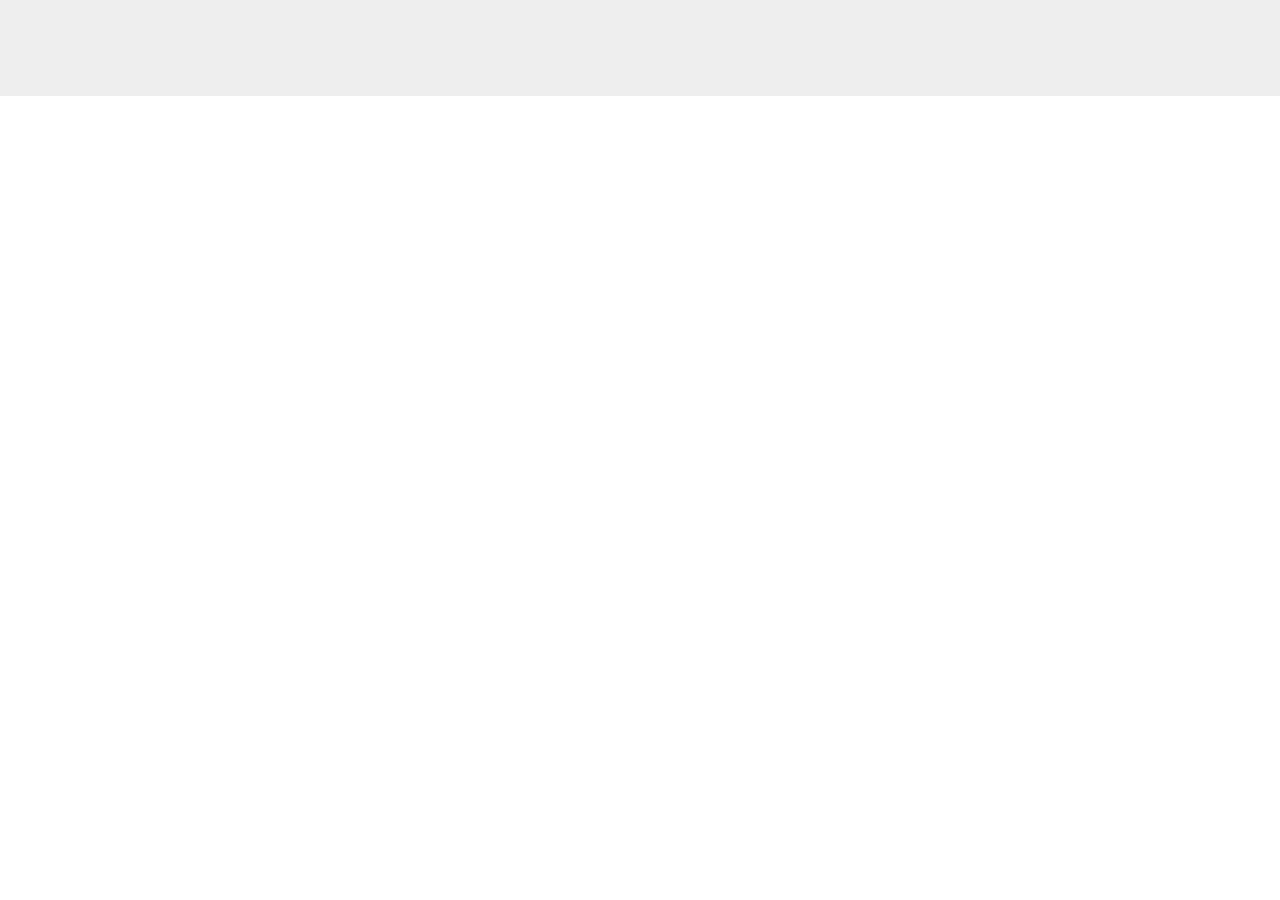
==== index.html @ 435d03ca "add controllers and services folders with initial files, edit index.html" ====
<!DOCTYPE html>
<html lang="en" ng-app="hackerNews">
<head>
  <meta charset="UTF-8">
  <script src="lib/angular.js"></script>
  <script src="lib/angular-ui-router.js"></script>
  <script src="app.js"></script>
  <link href="//maxcdn.bootstrapcdn.com/bootstrap/3.3.4/css/bootstrap.min.css" rel="stylesheet">
  <link href="css/styles.css" rel="stylesheet" type="text/css">
  <script src="controllers/StudentsController.js"></script>
  <script src="services/StudentsFactory.js"></script>

  <title>Hacker News</title>
</head>
<body>
  <div class="jumbotron">
  </div>
  <div class="container">
    <div ui-view></div>
  </div>
</body>
</html>
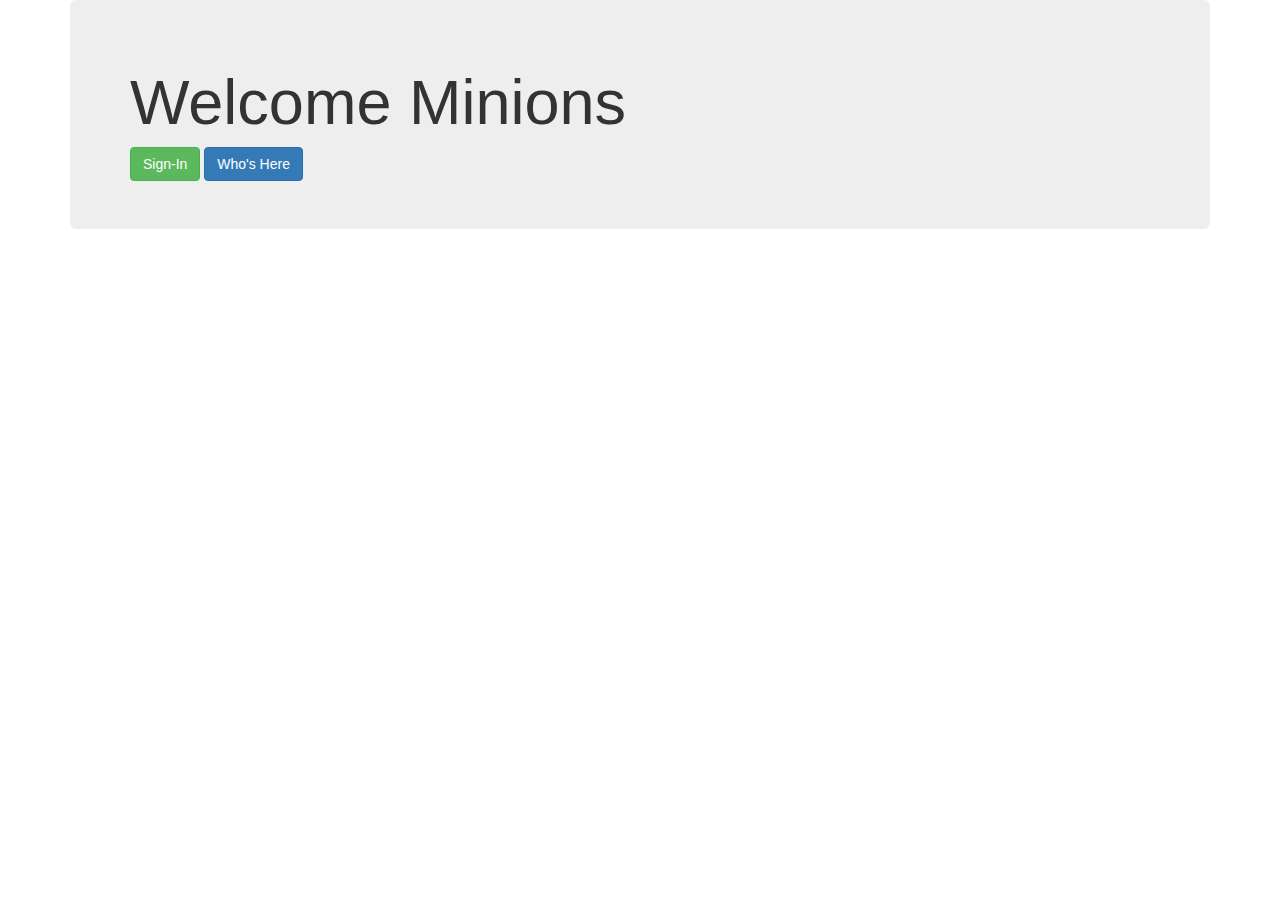
==== commit 293c9f5e: "add AttendanceCtrl" ====
--- a/index.html
+++ b/index.html
@@ -1,5 +1,5 @@
 <!DOCTYPE html>
-<html lang="en" ng-app="hackerNews">
+<html lang="en" ng-app="rollCall">
 <head>
   <meta charset="UTF-8">
   <script src="lib/angular.js"></script>
@@ -7,14 +7,13 @@
   <script src="app.js"></script>
   <link href="//maxcdn.bootstrapcdn.com/bootstrap/3.3.4/css/bootstrap.min.css" rel="stylesheet">
   <link href="css/styles.css" rel="stylesheet" type="text/css">
+  <script src="services/StudentsFactory.js"></script>
   <script src="controllers/StudentsController.js"></script>
-  <script src="services/StudentsFactory.js"></script>
+  <script src="controllers/AttendanceController.js"></script>
 
-  <title>Hacker News</title>
+  <title>Roll Call</title>
 </head>
 <body>
-  <div class="jumbotron">
-  </div>
   <div class="container">
     <div ui-view></div>
   </div>
